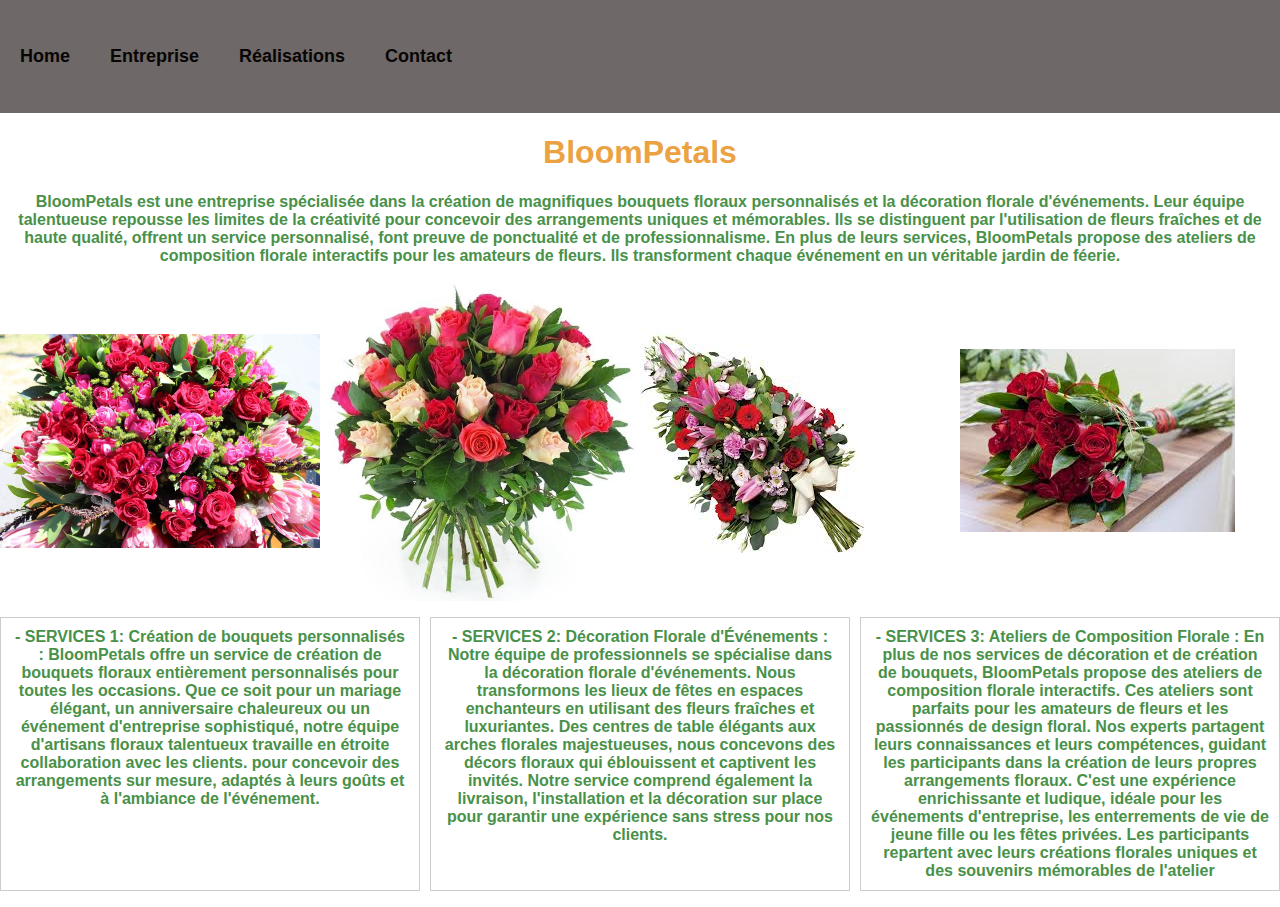
==== flex-box/index.html @ d73b2e60 "Add files via upload" ====
<!DOCTYPE html>
<html>
    <head>

    <meta charset="UTF-8">
    <meta name="viewport" content="width=device-width, initial-scale=1.0">
    <title>Accueil - BloomPetals</title>
    <link rel="stylesheet" href="styles.css">

    </head>
    <body>
        <header>
            <nav>
                <ul>
                    <li><a href="index.html"> Home</a></li>
                    <li><a href="entreprise.html"target="_blank">Entreprise</a></li>
                    <li><a href="realisations.html"target="_blank">Réalisations</a></li>
                    <li><a href="contact.html"target="_blank">Contact</a></li>
                </ul>
                
            </nav>
        </header>

        <main>
            <h1> BloomPetals </h1> 
            <p> BloomPetals est une entreprise spécialisée dans la création de magnifiques bouquets floraux personnalisés et la décoration florale d'événements. 
                Leur équipe talentueuse repousse les limites de la créativité pour concevoir des arrangements uniques et mémorables. Ils se distinguent par l'utilisation de fleurs fraîches et de haute qualité, offrent un service personnalisé,
                font preuve de ponctualité et de professionnalisme. En plus de leurs services,
                BloomPetals propose des ateliers de composition florale interactifs pour les amateurs de fleurs. 
                Ils transforment chaque événement en un véritable jardin de féerie.
            </p>
            <div class="images">
                <img src="image1.jpg" alt="Image1">
                <img src="image2.jpg" alt="Image2">
                <img src="image3.jpg" alt="Image3">
                <img src="image4.jpg" alt="Image4">
            </div>

            <div class="service-text">
                <p>- SERVICES 1:
                    Création de bouquets personnalisés : BloomPetals offre un service de création de
                    bouquets floraux entièrement personnalisés pour toutes les occasions. Que ce soit pour un
                    mariage élégant, un anniversaire chaleureux ou un événement d'entreprise sophistiqué,
                    notre équipe d'artisans floraux talentueux travaille en étroite collaboration avec les clients.
                    pour concevoir des arrangements sur mesure, adaptés à leurs goûts et à l'ambiance de
                    l'événement.</p>
                <p>- SERVICES 2:
                    Décoration Florale d'Événements : Notre équipe de professionnels se spécialise dans
                    la décoration florale d'événements. Nous transformons les lieux de fêtes en espaces
                    enchanteurs en utilisant des fleurs fraîches et luxuriantes. Des centres de table élégants aux
                    arches florales majestueuses, nous concevons des décors floraux qui éblouissent et
                    captivent les invités. Notre service comprend également la livraison, l'installation et la
                    décoration sur place pour garantir une expérience sans stress pour nos clients.</p>
                <p>- SERVICES 3:
                    Ateliers de Composition Florale : En plus de nos services de décoration et de création
                    de bouquets, BloomPetals propose des ateliers de composition florale interactifs. Ces
                    ateliers sont parfaits pour les amateurs de fleurs et les passionnés de design floral. Nos
                    experts partagent leurs connaissances et leurs compétences, guidant les participants dans
                    la création de leurs propres arrangements floraux. C'est une expérience enrichissante et
                    ludique, idéale pour les événements d'entreprise, les enterrements de vie de jeune fille ou
                    les fêtes privées. Les participants repartent avec leurs créations florales uniques et des
                    souvenirs mémorables de l'atelier</p>
            </div>
        </main>
    </body>

</html>
---- flex-box/styles.css ----
body {
    font-family: Arial;
    background-color: rgb(255, 255, 255);
    margin: 0;
    padding: 0;
}

header {
    background-color:#6e6868;
    color: #fff;
    text-align: center;
    padding: 10px 0;
}
nav ul {
    list-style: none;
    padding: 0;
    display: flex; 
    justify-content: flex-start;
}
nav ul li{
    margin: 20px;
}

nav a {
    font-size: large;
    text-decoration: none;
    font-weight: bold;
    color:rgb(8, 5, 5);
}

main h1{
    font-family: 'Lucida Sans', 'Lucida Sans Regular', 'Lucida Grande', 'Lucida Sans Unicode', Geneva, Verdana, sans-serif;
    text-align: center;
    color: rgb(235, 162, 67);
}
main p{
    color: rgb(73, 145, 73);
    font-family:Verdana, Geneva, Tahoma, sans-serif;
    font-weight: bold;
    text-align: center;
}
.images{
    display: grid;
    grid-template-columns: repeat(auto-fit, minmax(150px,1fr));
    align-items: center;
}

.images img{
    max-width: 100%;
    height: auto;
}

.service-text {
    grid-column: 1 /span 3;
    display: grid;
    grid-template-columns: repeat(3,1fr);
    grid-gap: 10px;
}

.service-text p{
    text-align: center;
    border: 1px solid #ccc;
    padding: 10px;
}
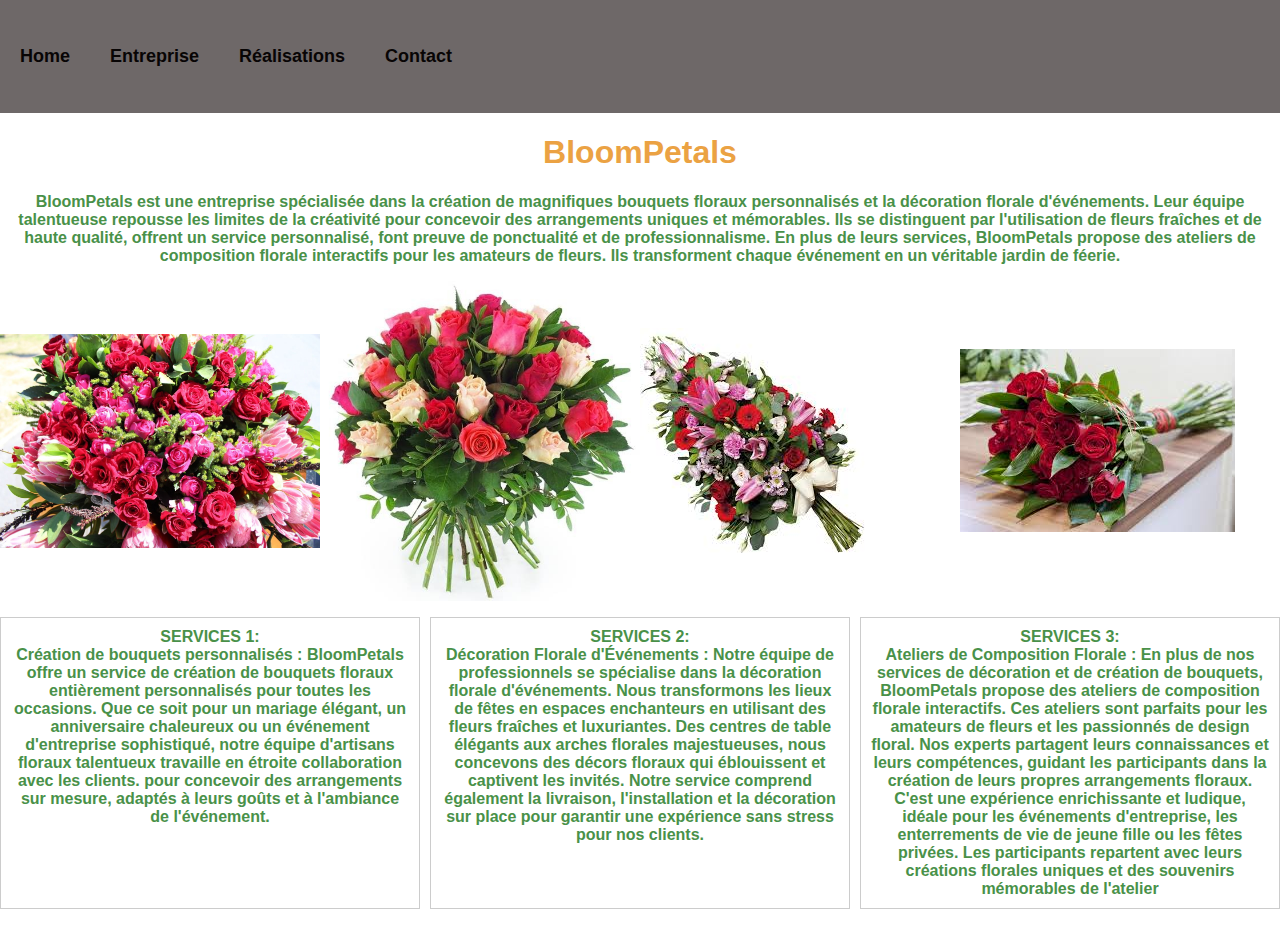
==== commit 384111f8: "Add files via upload" ====
--- a/flex-box/index.html
+++ b/flex-box/index.html
@@ -37,21 +37,21 @@
             </div>
 
             <div class="service-text">
-                <p>- SERVICES 1:
+                <p> SERVICES 1:<br>
                     Création de bouquets personnalisés : BloomPetals offre un service de création de
                     bouquets floraux entièrement personnalisés pour toutes les occasions. Que ce soit pour un
                     mariage élégant, un anniversaire chaleureux ou un événement d'entreprise sophistiqué,
                     notre équipe d'artisans floraux talentueux travaille en étroite collaboration avec les clients.
                     pour concevoir des arrangements sur mesure, adaptés à leurs goûts et à l'ambiance de
                     l'événement.</p>
-                <p>- SERVICES 2:
+                <p> SERVICES 2:<br>
                     Décoration Florale d'Événements : Notre équipe de professionnels se spécialise dans
                     la décoration florale d'événements. Nous transformons les lieux de fêtes en espaces
                     enchanteurs en utilisant des fleurs fraîches et luxuriantes. Des centres de table élégants aux
                     arches florales majestueuses, nous concevons des décors floraux qui éblouissent et
                     captivent les invités. Notre service comprend également la livraison, l'installation et la
                     décoration sur place pour garantir une expérience sans stress pour nos clients.</p>
-                <p>- SERVICES 3:
+                <p> SERVICES 3:<br>
                     Ateliers de Composition Florale : En plus de nos services de décoration et de création
                     de bouquets, BloomPetals propose des ateliers de composition florale interactifs. Ces
                     ateliers sont parfaits pour les amateurs de fleurs et les passionnés de design floral. Nos
